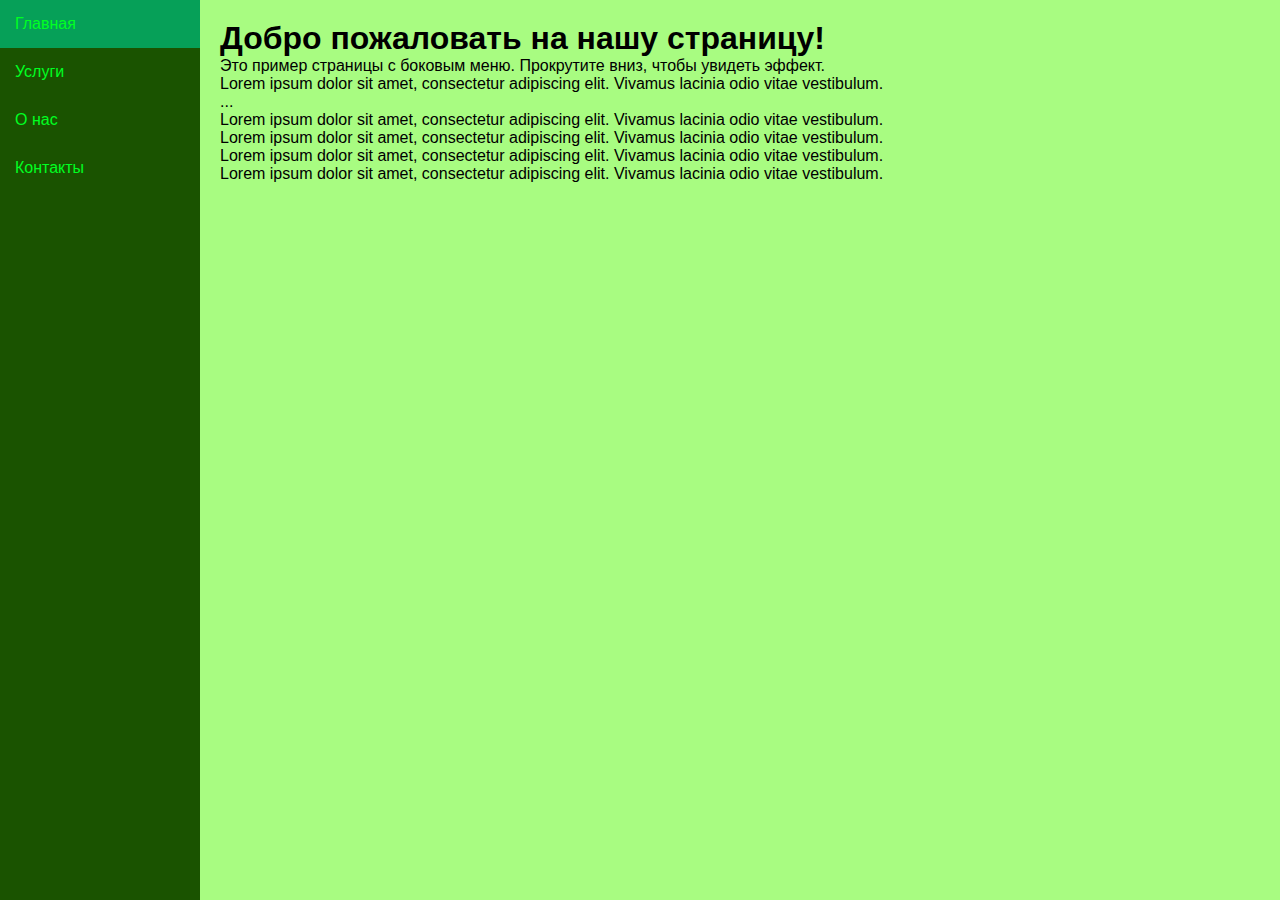
==== 3123/i.html @ 6c7cf844 "rdesf" ====
<!DOCTYPE html>
<html lang="ru">
<head>
    <meta charset="UTF-8">
    <meta name="viewport" content="width=device-width, initial-scale=1.0">
    <title>Боковое меню</title>
    <link rel="stylesheet" href="st.css">
</head>
<body>
    <div class="sidebar">
        <ul class="menu">
            <li>Главная</li>
            <li>Услуги</li>
            <li>О нас</li>
            <li>Контакты</li>
        </ul>
    </div>
    <div class="content">
        <h1>Добро пожаловать на нашу страницу!</h1>
        <p>Это пример страницы с боковым меню. Прокрутите вниз, чтобы увидеть эффект.</p>
        <p>Lorem ipsum dolor sit amet, consectetur adipiscing elit. Vivamus lacinia odio vitae vestibulum.</p>
        <p>...</p> <!-- Добавьте больше текста для демонстрации прокрутки -->
        <p>Lorem ipsum dolor sit amet, consectetur adipiscing elit. Vivamus lacinia odio vitae vestibulum.</p>
        <p>Lorem ipsum dolor sit amet, consectetur adipiscing elit. Vivamus lacinia odio vitae vestibulum.</p>
        <p>Lorem ipsum dolor sit amet, consectetur adipiscing elit. Vivamus lacinia odio vitae vestibulum.</p>
        <p>Lorem ipsum dolor sit amet, consectetur adipiscing elit. Vivamus lacinia odio vitae vestibulum.</p>
    </div>
</body>
</html>
---- 3123/st.css ----
* {
    box-sizing: border-box;
    margin: 0;
    padding: 0;
}

body {
    font-family: Arial, sans-serif;
    display: flex;
    background-color: #a8fc81;
}

.sidebar {
    width: 100px; /* Начальная ширина меню */
    height: 100vh; /* Высота меню на всю высоту окна */
    background-color: #1a5300;
    overflow: hidden; /* Скрытие содержимого, выходящего за границы */
    transition: width 0.1s; /* Плавное изменение ширины */
}

.sidebar:hover {
    width: 200px; /* Полная ширина при наведении */
}

.menu {
    list-style-type: none;
    padding: 0;
}

.menu li {
    padding: 15px;
    color: rgb(0, 255, 34);
    cursor: pointer;
    transition: background-color 0.3s; /* Плавное изменение фона при наведении */
}

.menu li:hover {
    background-color: #06a058; /* Более темный фон при наведении на элемент меню */
}

.content {
    padding: 20px;
    flex-grow: 1; /* Занимает оставшееся пространство */
}
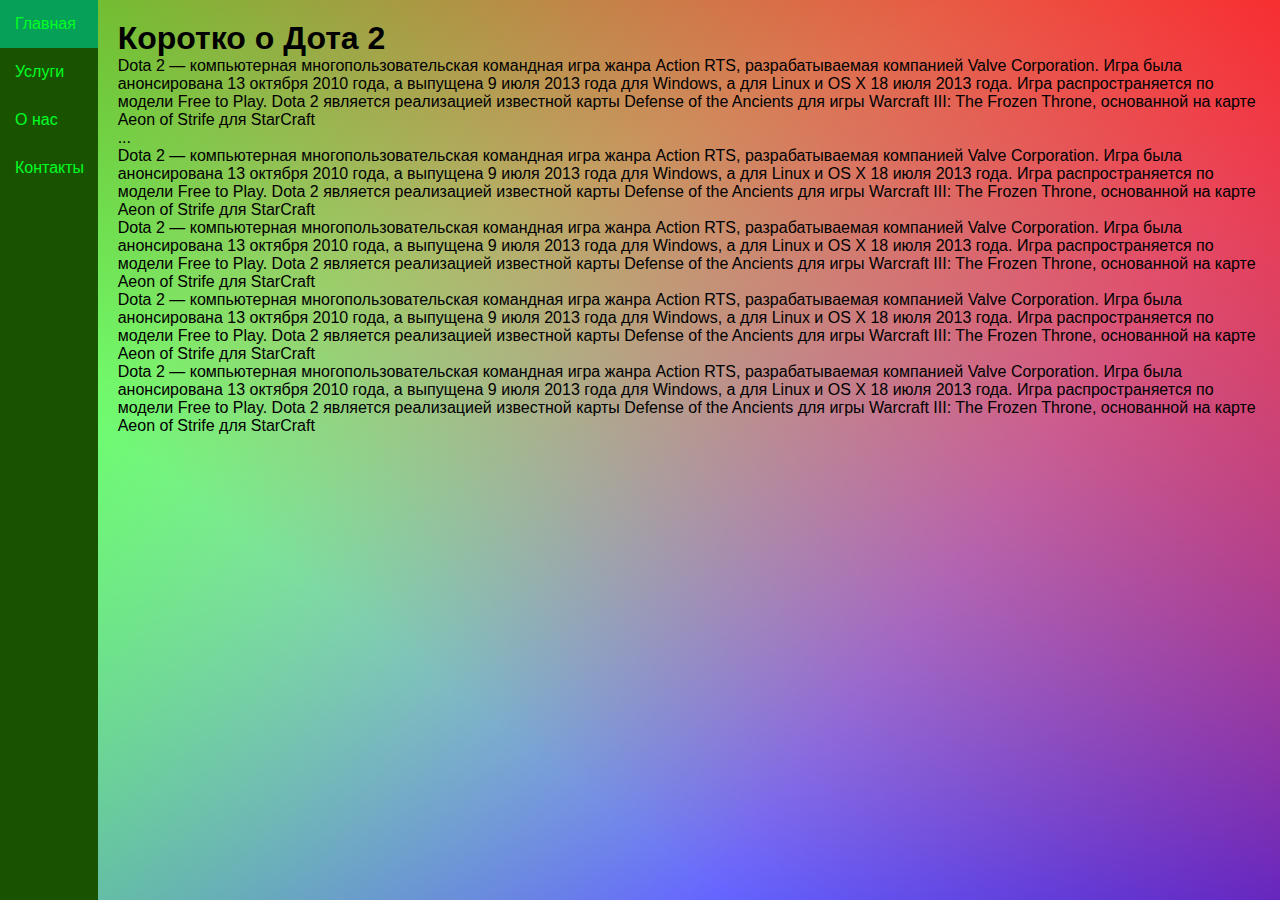
==== commit bbe85603: "adsd" ====
--- a/3123/i.html
+++ b/3123/i.html
@@ -16,14 +16,14 @@
         </ul>
     </div>
     <div class="content">
-        <h1>Добро пожаловать на нашу страницу!</h1>
-        <p>Это пример страницы с боковым меню. Прокрутите вниз, чтобы увидеть эффект.</p>
-        <p>Lorem ipsum dolor sit amet, consectetur adipiscing elit. Vivamus lacinia odio vitae vestibulum.</p>
+        <h1>Коротко о Дота 2</h1>
+        <p>Dota 2 — компьютерная многопользовательская командная игра жанра Action RTS, разрабатываемая компанией Valve Corporation. Игра была анонсирована 13 октября 2010 года, а выпущена 9 июля 2013 года для Windows, а для Linux и OS X 18 июля 2013 года. Игра распространяется по модели Free to Play. Dota 2 является реализацией известной карты Defense of the Ancients для игры Warcraft III: The Frozen Throne, основанной на карте Aeon of Strife для StarCraft</p>
+        <p></p>
         <p>...</p> <!-- Добавьте больше текста для демонстрации прокрутки -->
-        <p>Lorem ipsum dolor sit amet, consectetur adipiscing elit. Vivamus lacinia odio vitae vestibulum.</p>
-        <p>Lorem ipsum dolor sit amet, consectetur adipiscing elit. Vivamus lacinia odio vitae vestibulum.</p>
-        <p>Lorem ipsum dolor sit amet, consectetur adipiscing elit. Vivamus lacinia odio vitae vestibulum.</p>
-        <p>Lorem ipsum dolor sit amet, consectetur adipiscing elit. Vivamus lacinia odio vitae vestibulum.</p>
+        <p>Dota 2 — компьютерная многопользовательская командная игра жанра Action RTS, разрабатываемая компанией Valve Corporation. Игра была анонсирована 13 октября 2010 года, а выпущена 9 июля 2013 года для Windows, а для Linux и OS X 18 июля 2013 года. Игра распространяется по модели Free to Play. Dota 2 является реализацией известной карты Defense of the Ancients для игры Warcraft III: The Frozen Throne, основанной на карте Aeon of Strife для StarCraft</p>
+        <p>Dota 2 — компьютерная многопользовательская командная игра жанра Action RTS, разрабатываемая компанией Valve Corporation. Игра была анонсирована 13 октября 2010 года, а выпущена 9 июля 2013 года для Windows, а для Linux и OS X 18 июля 2013 года. Игра распространяется по модели Free to Play. Dota 2 является реализацией известной карты Defense of the Ancients для игры Warcraft III: The Frozen Throne, основанной на карте Aeon of Strife для StarCraft</p>
+        <p>Dota 2 — компьютерная многопользовательская командная игра жанра Action RTS, разрабатываемая компанией Valve Corporation. Игра была анонсирована 13 октября 2010 года, а выпущена 9 июля 2013 года для Windows, а для Linux и OS X 18 июля 2013 года. Игра распространяется по модели Free to Play. Dota 2 является реализацией известной карты Defense of the Ancients для игры Warcraft III: The Frozen Throne, основанной на карте Aeon of Strife для StarCraft</p>
+        <p>Dota 2 — компьютерная многопользовательская командная игра жанра Action RTS, разрабатываемая компанией Valve Corporation. Игра была анонсирована 13 октября 2010 года, а выпущена 9 июля 2013 года для Windows, а для Linux и OS X 18 июля 2013 года. Игра распространяется по модели Free to Play. Dota 2 является реализацией известной карты Defense of the Ancients для игры Warcraft III: The Frozen Throne, основанной на карте Aeon of Strife для StarCraft</p>
     </div>
 </body>
 </html>--- a/3123/st.css
+++ b/3123/st.css
@@ -7,19 +7,26 @@
 body {
     font-family: Arial, sans-serif;
     display: flex;
-    background-color: #a8fc81;
+    background: linear-gradient(
+        217deg,
+        rgb(255 0 0 / 80%),
+        rgb(255 0 0 / 0%) 70.71%
+      ),
+      linear-gradient(127deg, rgb(0 255 0 / 80%), rgb(0 255 0 / 0%) 70.71%),
+      linear-gradient(336deg, rgb(0 0 255 / 80%), rgb(0 0 255 / 0%) 70.71%);
+
 }
 
 .sidebar {
-    width: 100px; /* Начальная ширина меню */
+    width: 200px; /* Начальная ширина меню */
     height: 100vh; /* Высота меню на всю высоту окна */
     background-color: #1a5300;
     overflow: hidden; /* Скрытие содержимого, выходящего за границы */
-    transition: width 0.1s; /* Плавное изменение ширины */
+    transition: width 2s; /* Плавное изменение ширины */
 }
 
 .sidebar:hover {
-    width: 200px; /* Полная ширина при наведении */
+    width: 300px; /* Полная ширина при наведении */
 }
 
 .menu {
@@ -41,4 +48,4 @@
 .content {
     padding: 20px;
     flex-grow: 1; /* Занимает оставшееся пространство */
-}+}
